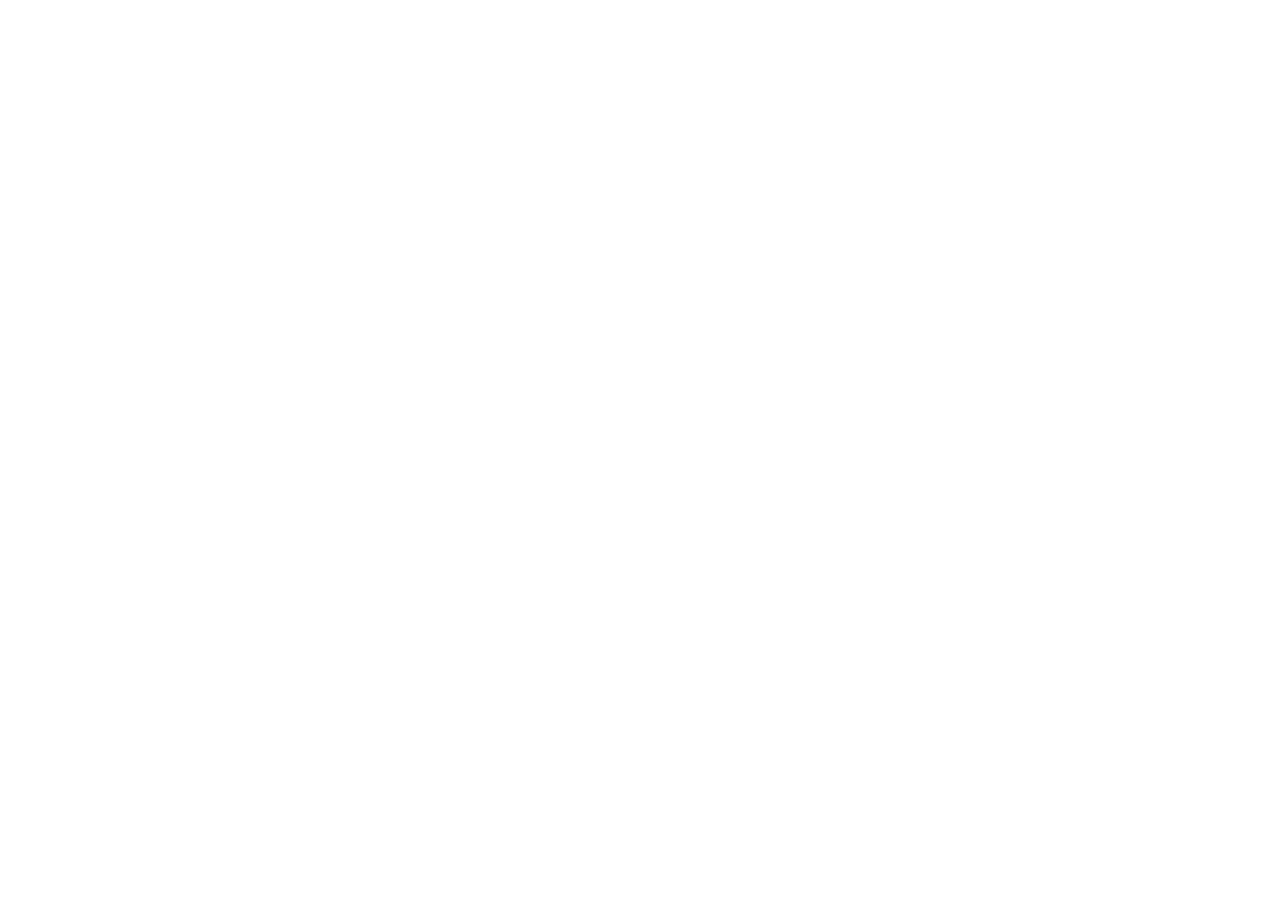
==== barchart.html @ da706b68 "page web dans laquelle le barchart est tracé" ====
<!Doctype html >
<html>

<head>
    <meta charset=" UTF-8 ">
    <title> index </title>
    <script src="./lib/d3.js/d3.js"></script>
    <script src="./lib/PapaParse-4.6.0/papaparse.min.js"></script>
    
</head>

<body>
    
    <script src="traitement.js"></script>
    <script src="graph_yves.js"></script>
    <script>
        Papa.parse('./data_v4.csv', {
            download: true,
            header: true,
            complete: function (results) {
                var data = results.data;
                var chartData = computeDataBarchart(data,2018);
                console.log(chartData);
                barChart(chartData,10);
            }
        });
        
    </script>
</body>

</html>
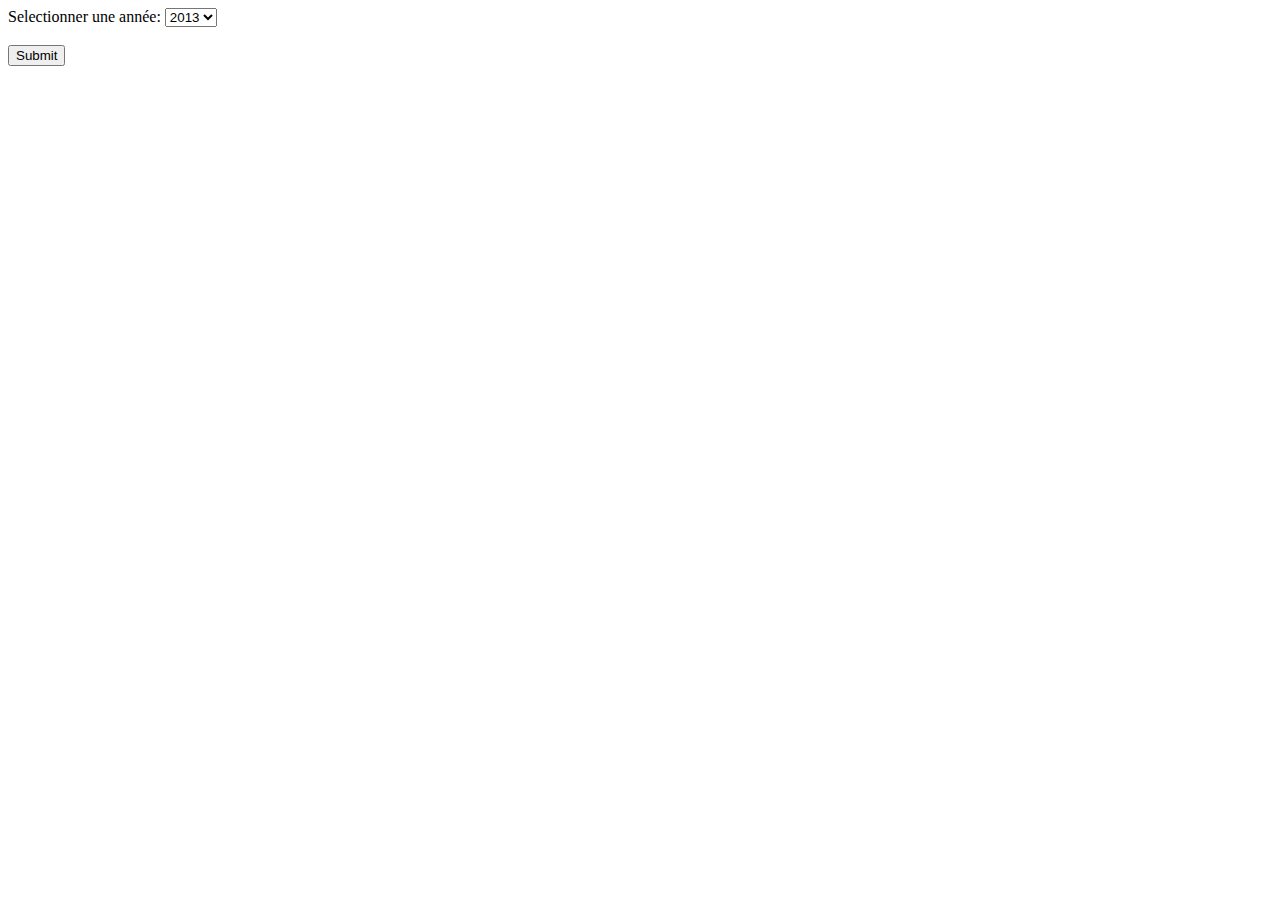
==== commit b5731cc7: "Ajout formulaire pour sélectionner année + Fonction pour changer le graphe" ====
--- a/barchart.html
+++ b/barchart.html
@@ -6,25 +6,44 @@
     <title> index </title>
     <script src="./lib/d3.js/d3.js"></script>
     <script src="./lib/PapaParse-4.6.0/papaparse.min.js"></script>
-    
+
 </head>
 
 <body>
-    
+    <form name="form1" id="form1">
+        Selectionner une année:
+        <select id="mySelect" name="mySelect">
+            <option value="2013">2013</option>
+            <option value="2014">2014</option>
+            <option value="2015">2015</option>
+            <option value="2016">2016</option>
+            <option value="2017">2017</option>
+            <option value="2018">2018</option>
+        </select>
+        <br /><br />
+        <input type="button" onclick="getIndex()" value="Submit">
+    </form>
+
+    <div id="barchart"></div>
+
     <script src="traitement.js"></script>
     <script src="graph_yves.js"></script>
     <script>
-        Papa.parse('./data_v4.csv', {
-            download: true,
-            header: true,
-            complete: function (results) {
-                var data = results.data;
-                var chartData = computeDataBarchart(data,2018);
-                console.log(chartData);
-                barChart(chartData,10);
-            }
-        });
-        
+        function getIndex() {
+            var s = document.getElementById("mySelect");
+            var select_value = s.options[s.selectedIndex].value;
+
+            Papa.parse('./data_v4.csv', {
+                download: true,
+                header: true,
+                complete: function (results) {
+                    var data = results.data;
+                    var chartData = computeDataBarchart(data, select_value);
+                    console.log(chartData);
+                    barChart(chartData, 10);
+                }
+            });
+        } 
     </script>
 </body>
 
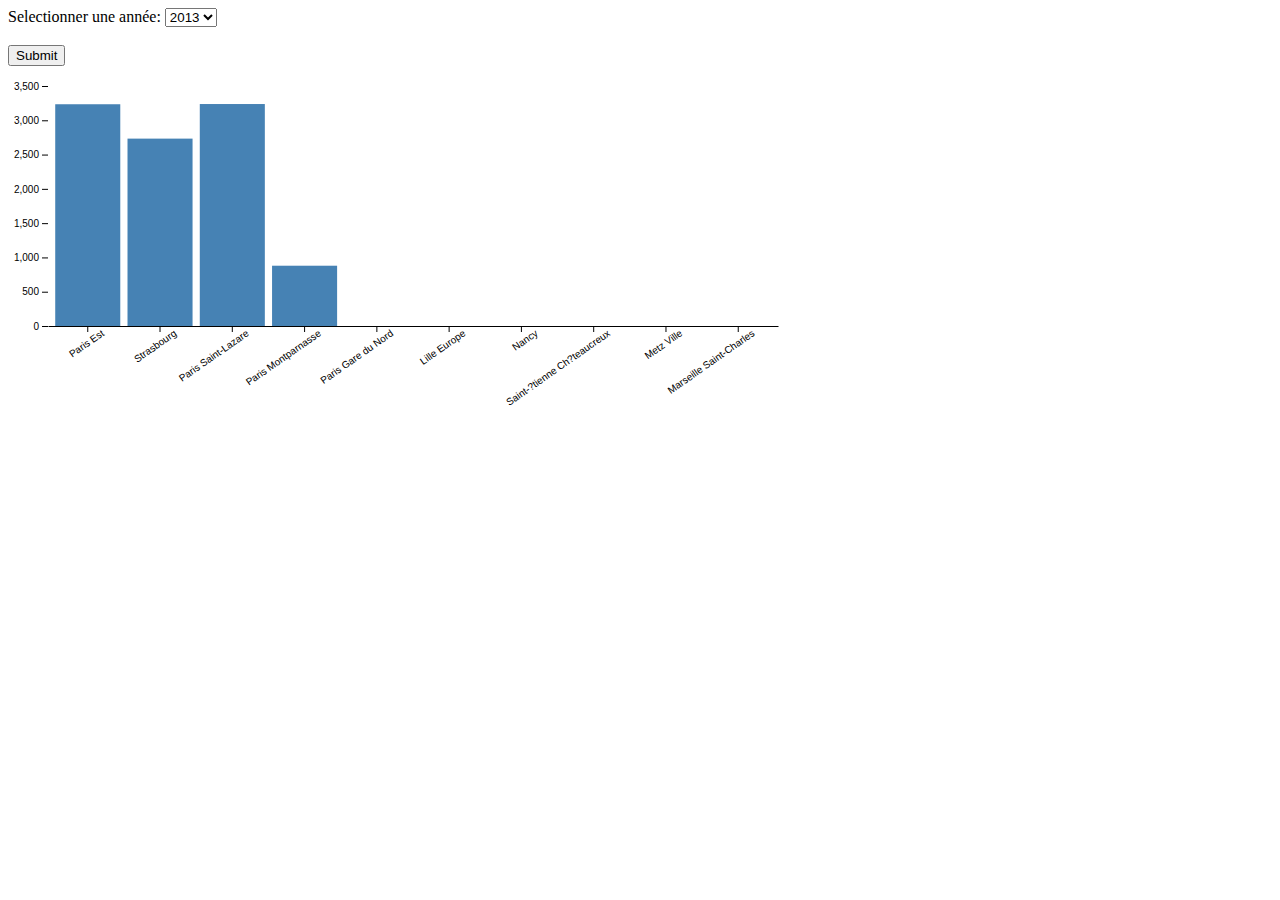
==== commit 7576a9de: "affichage du tooltip" ====
--- a/barchart.html
+++ b/barchart.html
@@ -3,7 +3,7 @@
 
 <head>
     <meta charset=" UTF-8 ">
-    <title> index </title>
+    <title> barchart </title>
     <script src="./lib/d3.js/d3.js"></script>
     <script src="./lib/PapaParse-4.6.0/papaparse.min.js"></script>
 
@@ -27,23 +27,23 @@
     <div id="barchart"></div>
 
     <script src="traitement.js"></script>
-    <script src="graph_yves.js"></script>
+    <script src="graph_bar.js"></script>
     <script>
         function getIndex() {
             var s = document.getElementById("mySelect");
             var select_value = s.options[s.selectedIndex].value;
 
-            Papa.parse('./data_v4.csv', {
+            Papa.parse('data/data'+select_value+'.csv', {
                 download: true,
                 header: true,
                 complete: function (results) {
                     var data = results.data;
-                    var chartData = computeDataBarchart(data, select_value);
-                    console.log(chartData);
+                    var chartData = computeDataBarChart(data);
                     barChart(chartData, 10);
                 }
             });
         } 
+        getIndex();
     </script>
 </body>
 
